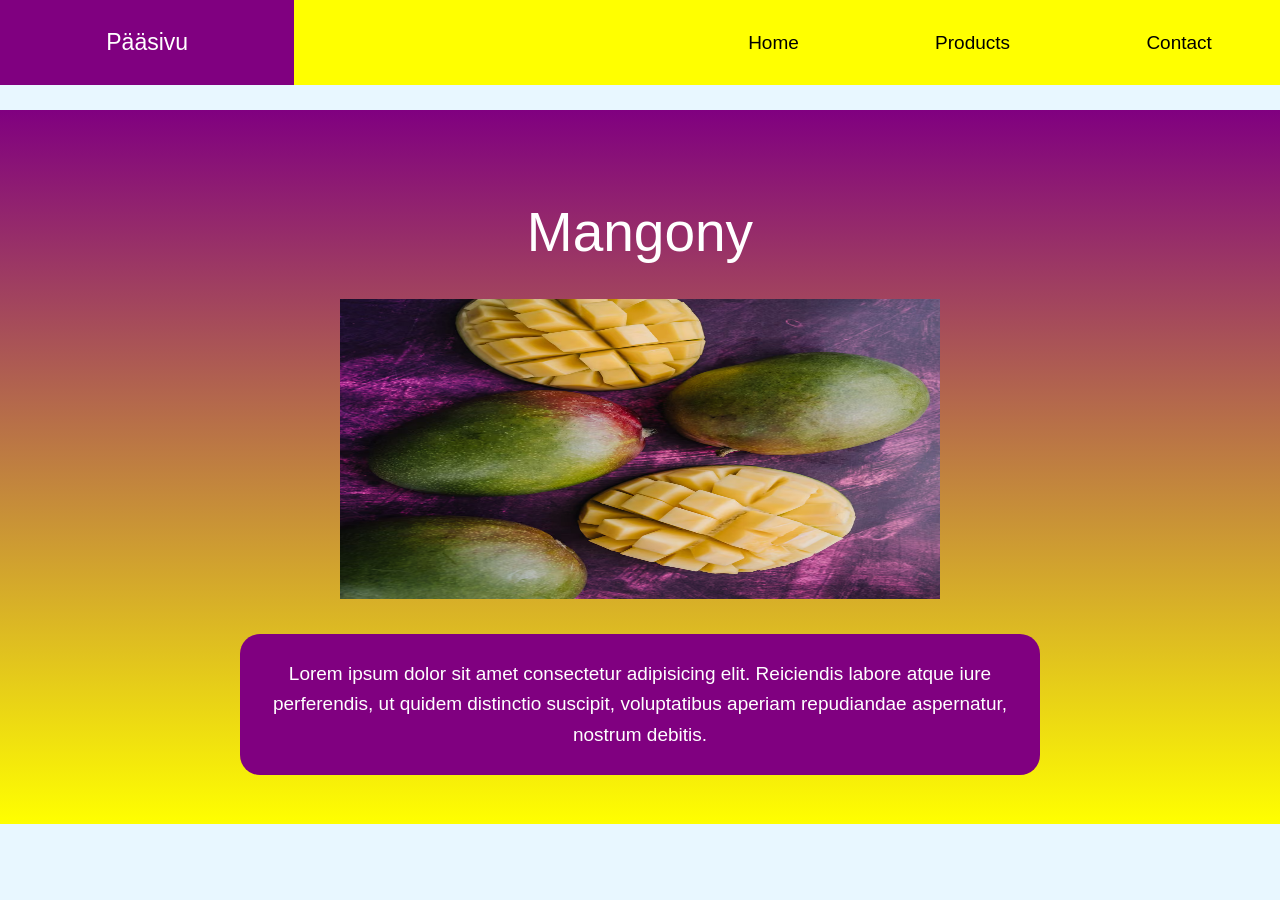
==== sivu-1/index.html @ 08bd91c7 "commit" ====
<!DOCTYPE html>
<html><head><title>Sivu yksi</title>
<link rel="stylesheet" href="sivu.css">
</head>
<body>
<header class="header">
    <div class="header-left">
        <p>Pääsivu</p>
    </div>
    <div class="header-right">
    <p>Home</p>
    <p>Products</p>
    <p>Contact</p></div>
</header>
<main>
    <p class="mango">Mangony</p>
    <img class="image-box" src="images/mango.avif">
    <p class="lorem">Lorem ipsum dolor sit amet consectetur adipisicing elit.
        Reiciendis labore atque iure perferendis, ut quidem
        distinctio suscipit, voluptatibus aperiam repudiandae
        aspernatur, nostrum debitis.</p>
</main>
</body>
</html>
---- sivu-1/sivu.css ----
body {
    font-family: Arial, sans-serif;
    background-color: #e8f7ff;
    margin: 0;
}

.container {
    width: 90%;
    max-width: 1200px;
    margin: auto;
}

header {
    display: flex;
    justify-content: space-between;
    height: 85px;
    background-color: yellow;
}

.header-left {
    display: flex;
    align-items: center;
    justify-content: center;
    background-color: purple;
    color: white;
    width: 23%;
    font-size: 23px;
}

.header-right {
    display: flex;
    align-items: center;
    justify-content: space-around;
    width: 600px;
    font-size: 19px;
    color: black;
}

main {
    display: flex;
    align-items: center;
    flex-direction: column;
    background: linear-gradient(purple, yellow);
    min-height: 650px;
    margin-top: 25px;
    padding: 30px;
}

.mango {
    font-size: 55px;
    margin-top: 60px;
    margin-bottom: 35px;
    color: white;
}

.image-box {
    display: flex;
    align-items: center;
    justify-content: center;
    width: 600px;
    height: 300px;
    }

.lorem {
    text-align: center;
    max-width: 750px;
    font-size: 19px;
    line-height: 1.6;
    background-color: purple;
    color: white;
    padding: 25px;
    border-radius: 20px;
    margin-top: 35px;
}
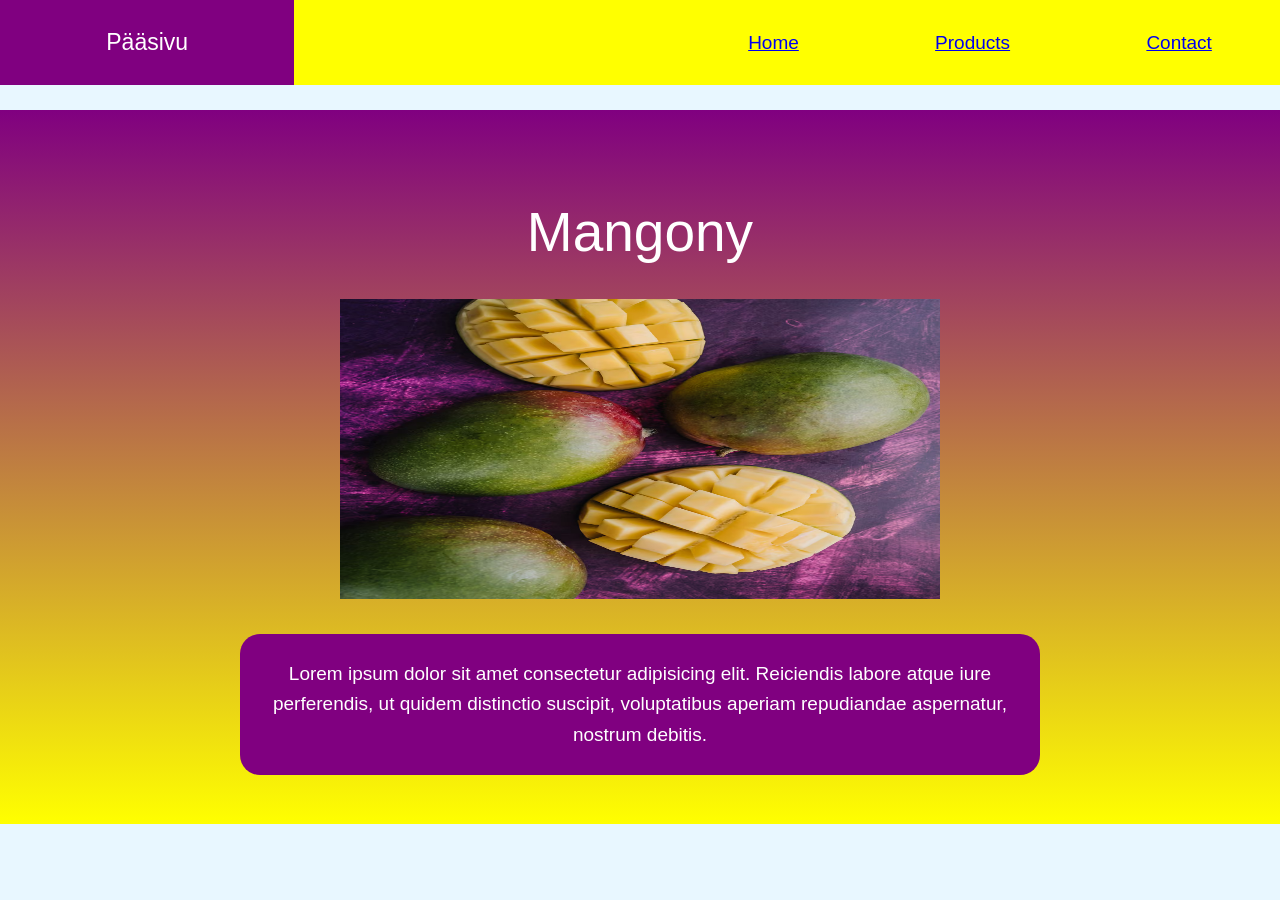
==== commit 0a7bcbb2: "commit" ====
--- a/sivu-1/index.html
+++ b/sivu-1/index.html
@@ -8,9 +8,10 @@
         <p>Pääsivu</p>
     </div>
     <div class="header-right">
-    <p>Home</p>
-    <p>Products</p>
-    <p>Contact</p></div>
+    <a href="../sivu-1/index.html">Home</a>
+    <a href="../sivu-2/index.html">Products</a>
+    <a href="../sivu-3/index.html">Contact</a>
+</div>
 </header>
 <main>
     <p class="mango">Mangony</p>
